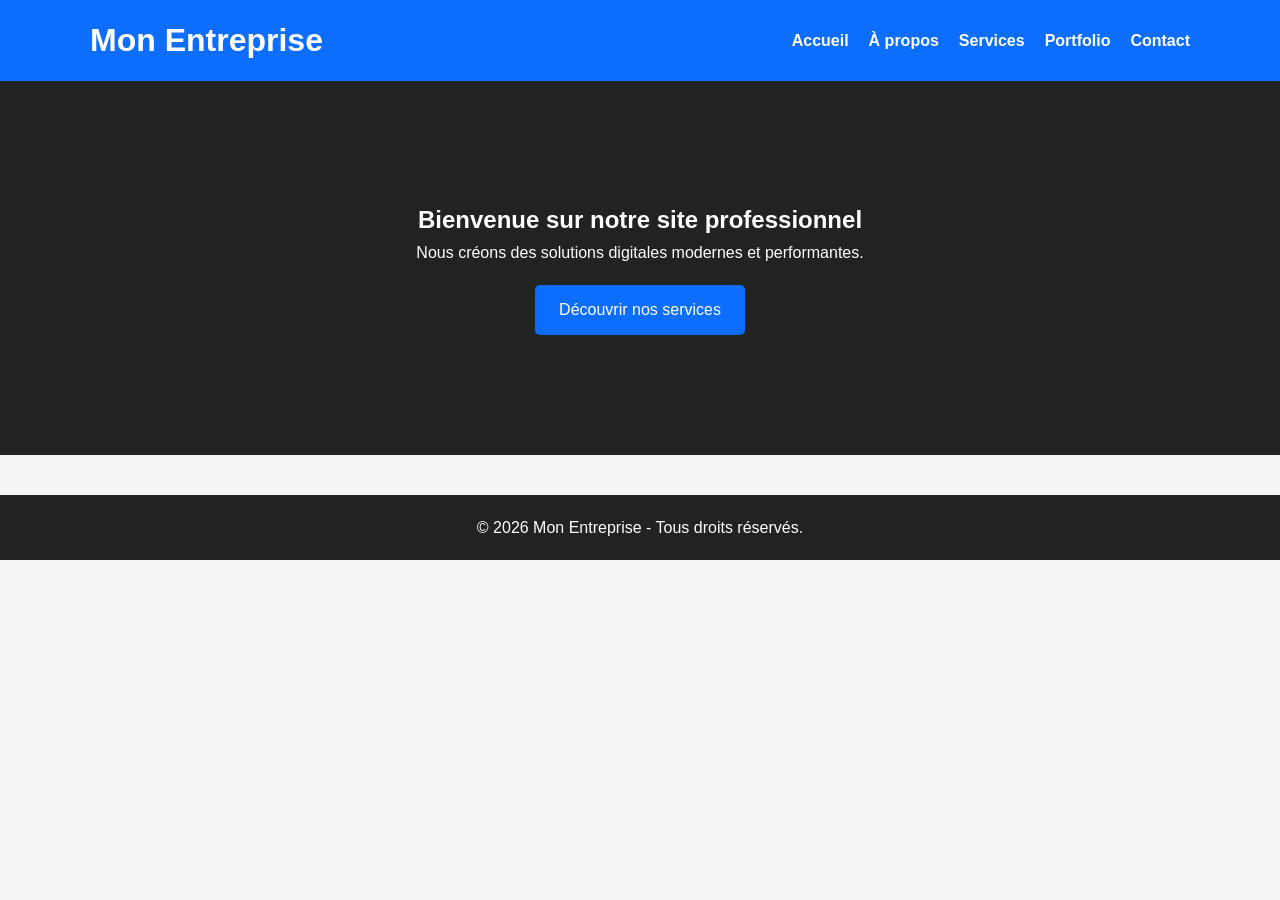
==== index.html @ 940f482a ""premier commit"" ====
<!DOCTYPE html>
<html lang="fr">
<head>
    <meta charset="UTF-8">
    <meta name="viewport" content="width=device-width, initial-scale=1.0">
    <title>Accueil - Mon Entreprise</title>
    <link rel="stylesheet" href="css/style.css">
</head>
<body>

<header>
    <div class="container">
        <h1>Mon Entreprise</h1>
        <nav>
            <ul>
                <li><a href="index.html">Accueil</a></li>
                <li><a href="apropos.html">À propos</a></li>
                <li><a href="services.html">Services</a></li>
                <li><a href="portfolio.html">Portfolio</a></li>
                <li><a href="contact.html">Contact</a></li>
            </ul>
        </nav>
    </div>
</header>

<section class="hero">
    <div class="container">
        <h2>Bienvenue sur notre site professionnel</h2>
        <p>Nous créons des solutions digitales modernes et performantes.</p>
        <a href="services.html" class="btn">Découvrir nos services</a>
    </div>
</section>

<footer>
    <p>&copy; 2026 Mon Entreprise - Tous droits réservés.</p>
</footer>

</body>
</html>
---- css/style.css ----
*{
    margin:0;
    padding:0;
    box-sizing:border-box;
    font-family:Arial,sans-serif;
}

body{
    background:#f5f5f5;
    color:#333;
    line-height:1.6;
}

.container{
    width:90%;
    max-width:1100px;
    margin:auto;
}

header{
    background:#0d6efd;
    color:white;
    padding:15px 0;
}

header .container{
    display:flex;
    justify-content:space-between;
    align-items:center;
}

nav ul{
    list-style:none;
    display:flex;
}

nav ul li{
    margin-left:20px;
}

nav ul li a{
    color:white;
    text-decoration:none;
    font-weight:bold;
}

.hero{
    background:#222;
    color:white;
    text-align:center;
    padding:120px 20px;
}

.btn{
    display:inline-block;
    margin-top:20px;
    padding:12px 24px;
    background:#0d6efd;
    color:white;
    text-decoration:none;
    border-radius:5px;
}

.content{
    padding:60px 0;
}

.cards, .gallery{
    display:grid;
    grid-template-columns:repeat(auto-fit,minmax(250px,1fr));
    gap:20px;
    margin-top:20px;
}

.card, .project{
    background:white;
    padding:25px;
    border-radius:10px;
    box-shadow:0 2px 10px rgba(0,0,0,0.1);
}

form{
    display:flex;
    flex-direction:column;
    gap:15px;
}

input, textarea, button{
    padding:12px;
    border-radius:5px;
    border:1px solid #ccc;
}

button{
    background:#0d6efd;
    color:white;
    border:none;
    cursor:pointer;
}

footer{
    background:#222;
    color:white;
    text-align:center;
    padding:20px;
    margin-top:40px;
}
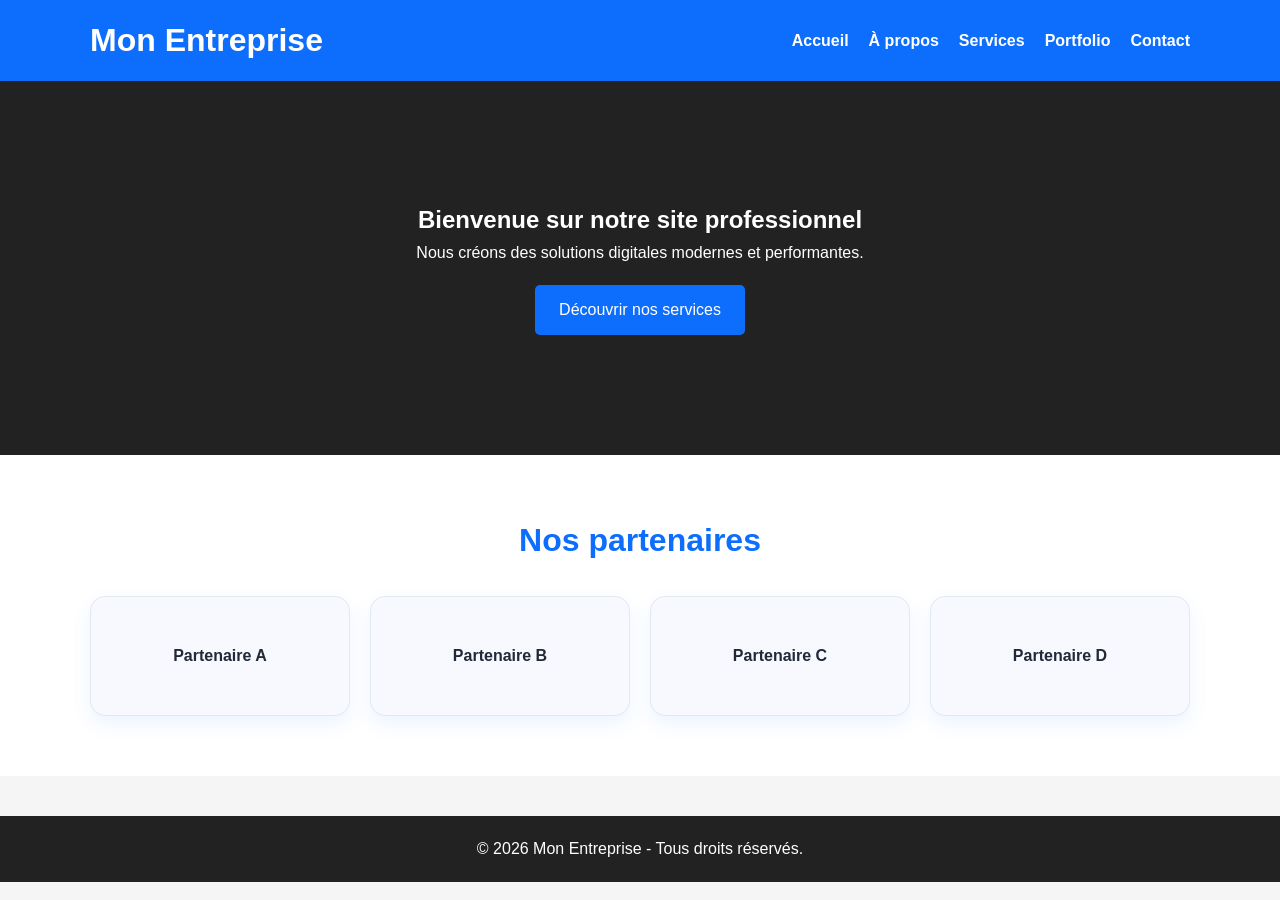
==== commit 3ebe798f: ""modification et deplyoyement"" ====
--- a/index.html
+++ b/index.html
@@ -31,6 +31,18 @@
     </div>
 </section>
 
+<section class="partners">
+    <div class="container">
+        <h2>Nos partenaires</h2>
+        <div class="partner-logos">
+            <div class="partner-logo">Partenaire A</div>
+            <div class="partner-logo">Partenaire B</div>
+            <div class="partner-logo">Partenaire C</div>
+            <div class="partner-logo">Partenaire D</div>
+        </div>
+    </div>
+</section>
+
 <footer>
     <p>&copy; 2026 Mon Entreprise - Tous droits réservés.</p>
 </footer>
--- a/css/style.css
+++ b/css/style.css
@@ -49,6 +49,38 @@
     color:white;
     text-align:center;
     padding:120px 20px;
+}
+
+.partners{
+    padding:60px 0;
+    background:#fff;
+}
+
+.partners h2{
+    text-align:center;
+    margin-bottom:30px;
+    font-size:2rem;
+    color:#0d6efd;
+}
+
+.partner-logos{
+    display:grid;
+    grid-template-columns:repeat(auto-fit,minmax(180px,1fr));
+    gap:20px;
+    align-items:center;
+}
+
+.partner-logo{
+    background:#f8f9ff;
+    border:1px solid #e2e8f0;
+    border-radius:15px;
+    min-height:120px;
+    display:flex;
+    align-items:center;
+    justify-content:center;
+    font-weight:bold;
+    color:#1f2937;
+    box-shadow:0 8px 20px rgba(13,110,253,0.08);
 }
 
 .btn{
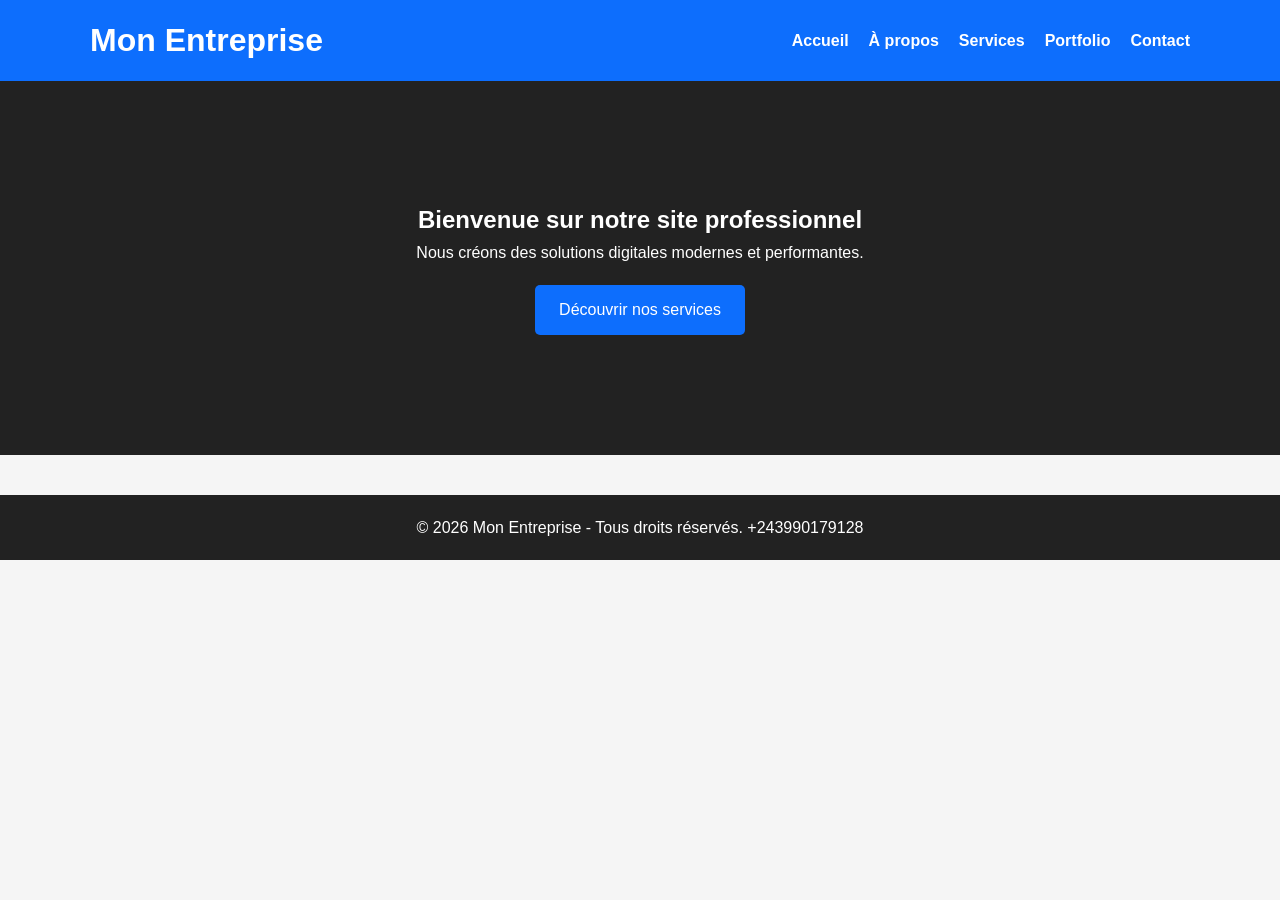
==== commit 7a3ef2a4: ""deuxième modification"" ====
--- a/index.html
+++ b/index.html
@@ -31,20 +31,8 @@
     </div>
 </section>
 
-<section class="partners">
-    <div class="container">
-        <h2>Nos partenaires</h2>
-        <div class="partner-logos">
-            <div class="partner-logo">Partenaire A</div>
-            <div class="partner-logo">Partenaire B</div>
-            <div class="partner-logo">Partenaire C</div>
-            <div class="partner-logo">Partenaire D</div>
-        </div>
-    </div>
-</section>
-
 <footer>
-    <p>&copy; 2026 Mon Entreprise - Tous droits réservés.</p>
+    <p>&copy; 2026 Mon Entreprise - Tous droits réservés. +243990179128</p>
 </footer>
 
 </body>
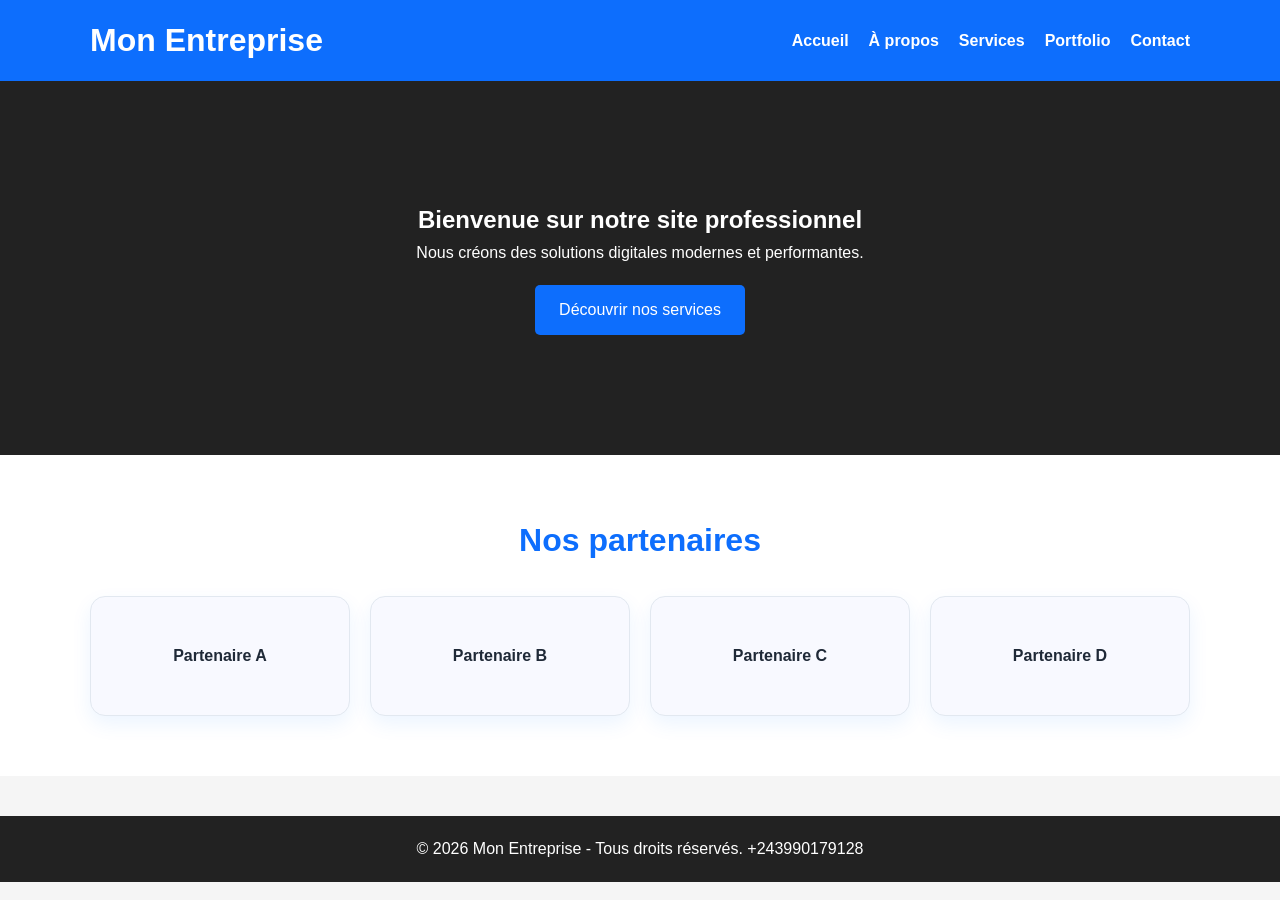
==== commit 8d3bcbdb: "Merge branch 'main' of https://github.com/elogemuyisa/MonSite" ====
--- a/index.html
+++ b/index.html
@@ -31,6 +31,18 @@
     </div>
 </section>
 
+<section class="partners">
+    <div class="container">
+        <h2>Nos partenaires</h2>
+        <div class="partner-logos">
+            <div class="partner-logo">Partenaire A</div>
+            <div class="partner-logo">Partenaire B</div>
+            <div class="partner-logo">Partenaire C</div>
+            <div class="partner-logo">Partenaire D</div>
+        </div>
+    </div>
+</section>
+
 <footer>
     <p>&copy; 2026 Mon Entreprise - Tous droits réservés. +243990179128</p>
 </footer>
